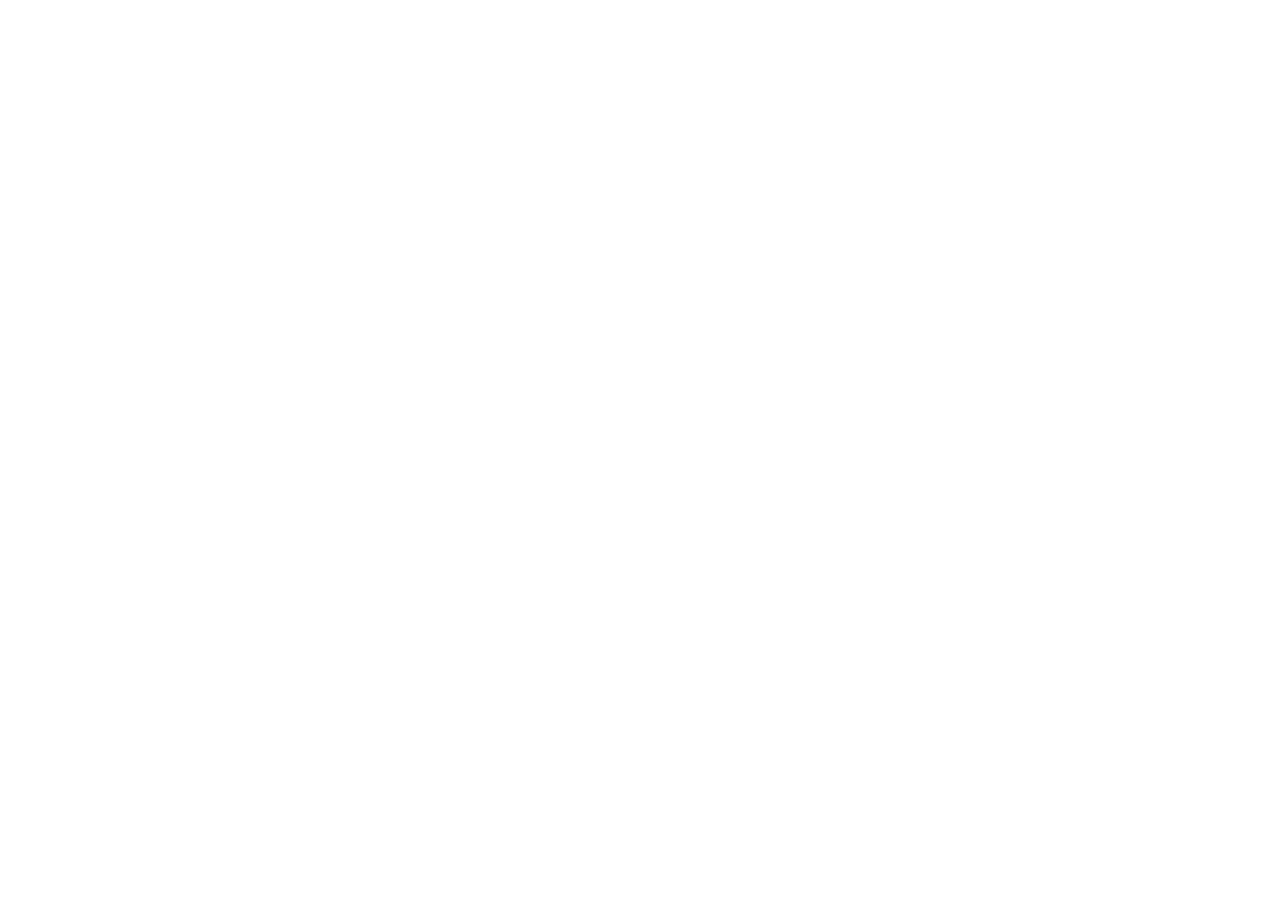
==== index.html @ fc2e2619 "first commit" ====
<!DOCTYPE html>
<html lang="en">

<head>
    <meta charset="UTF-8">
    <meta http-equiv="X-UA-Compatible" content="IE=edge">
    <meta name="viewport" content="width=device-width, initial-scale=1.0">
    <link href="https://cdn.jsdelivr.net/npm/bootstrap@5.3.0-alpha1/dist/css/bootstrap.min.css" rel="stylesheet"
        integrity="sha384-GLhlTQ8iRABdZLl6O3oVMWSktQOp6b7In1Zl3/Jr59b6EGGoI1aFkw7cmDA6j6gD" crossorigin="anonymous">
    <link rel="stylesheet" href="style.css">
    <title>Document</title>
</head>

<body>


    <!-- link bootstrap -->
    <script src="https://cdn.jsdelivr.net/npm/bootstrap@5.3.0-alpha1/dist/js/bootstrap.bundle.min.js"
        integrity="sha384-w76AqPfDkMBDXo30jS1Sgez6pr3x5MlQ1ZAGC+nuZB+EYdgRZgiwxhTBTkF7CXvN"
        crossorigin="anonymous"></script>
</body>

</html>
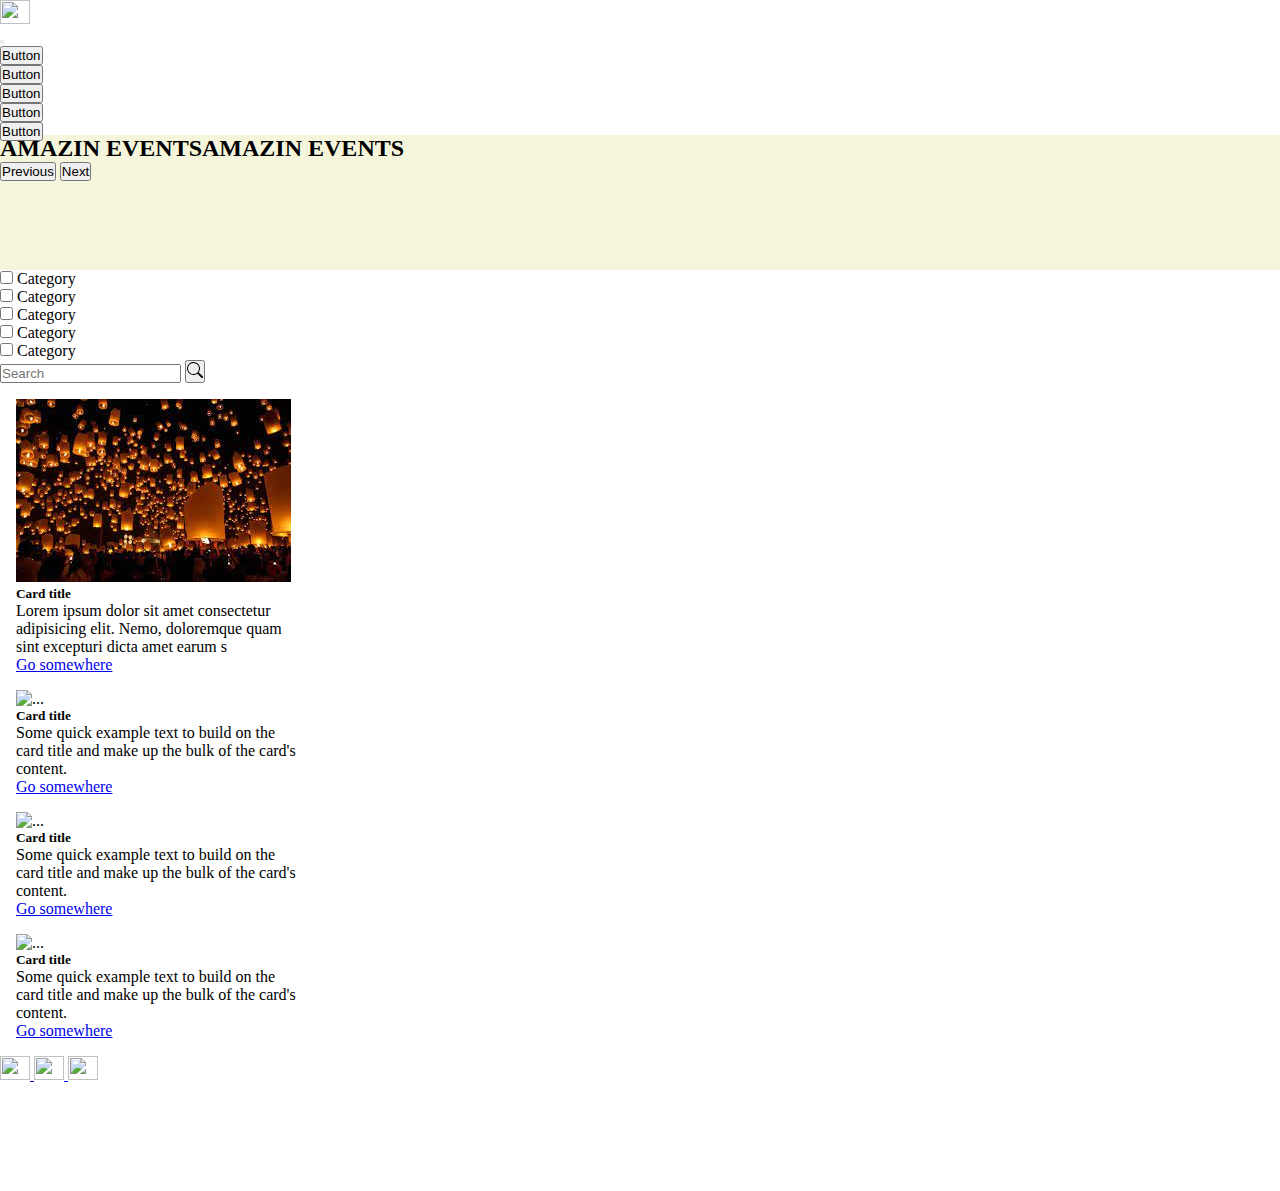
==== commit fee08b04: "commit 1 html" ====
--- a/index.html
+++ b/index.html
@@ -5,6 +5,7 @@
     <meta charset="UTF-8">
     <meta http-equiv="X-UA-Compatible" content="IE=edge">
     <meta name="viewport" content="width=device-width, initial-scale=1.0">
+    <meta name="viewport" content="width=device-width, initial-scale=1">
     <link href="https://cdn.jsdelivr.net/npm/bootstrap@5.3.0-alpha1/dist/css/bootstrap.min.css" rel="stylesheet"
         integrity="sha384-GLhlTQ8iRABdZLl6O3oVMWSktQOp6b7In1Zl3/Jr59b6EGGoI1aFkw7cmDA6j6gD" crossorigin="anonymous">
     <link rel="stylesheet" href="style.css">
@@ -13,7 +14,166 @@
 
 <body>
 
+    <header>
+        <nav class="navbar navbar-expand-lg navbar-dark bg-dark">
+            <div class="container-fluid">
+                <div class="container">
+                    <a class="navbar-brand" href="#">
+                        <img src="/docs/5.0/assets/brand/bootstrap-logo.svg" alt="" width="30" height="24">
+                    </a>
+                </div>
+                <button class="navbar-toggler" type="button" data-bs-toggle="collapse"
+                    data-bs-target="#navbarSupportedContent" aria-controls="navbarSupportedContent"
+                    aria-expanded="false" aria-label="Toggle navigation">
+                    <span class="navbar-toggler-icon"></span>
+                </button>
+                <div class="collapse navbar-collapse" id="navbarSupportedContent">
+                    <ul class="navbar-nav me-auto mb-2 mb-lg-0">
+                        <li class="nav-item">
+                            <a class="nav-link" href="#"><button class="btn btn-primary"
+                                    type="button">Button</button></a>
+                        </li>
+                        <li class="nav-item">
+                            <a class="nav-link" href="#"><button class="btn btn-primary"
+                                    type="button">Button</button></a>
+                        </li>
+                        <li class="nav-item">
+                            <a class="nav-link" href="#"><button class="btn btn-primary"
+                                    type="button">Button</button></a>
+                        </li>
+                        <li class="nav-item">
+                            <a class="nav-link" href="#"><button class="btn btn-primary"
+                                    type="button">Button</button></a>
+                        </li>
+                        <li class="nav-item">
+                            <a class="nav-link" href="#"><button class="btn btn-primary"
+                                    type="button">Button</button></a>
+                        </li>
+                    </ul>
+                </div>
+            </div>
+        </nav>
+        </div>
+        </nav>
 
+        </div>
+    </header>
+    <main>
+        <div id="carouselExampleControls" class="carousel slide" data-bs-ride="carousel">
+            <div class="carousel-inner">
+
+                <div class="carousel-item">
+                    <h2>AMAZIN EVENTS</h2>
+                </div>
+                <div class="carousel-item">
+                    <h2>AMAZIN EVENTS</h2>
+                </div>
+            </div>
+            <button class="carousel-control-prev" type="button" data-bs-target="#carouselExampleControls"
+                data-bs-slide="prev">
+                <span class="carousel-control-prev-icon" aria-hidden="true"></span>
+                <span class="visually-hidden">Previous</span>
+            </button>
+            <button class="carousel-control-next" type="button" data-bs-target="#carouselExampleControls"
+                data-bs-slide="next">
+                <span class="carousel-control-next-icon" aria-hidden="true"></span>
+                <span class="visually-hidden">Next</span>
+            </button>
+        </div>
+        <div class="container-fluid">
+            <div class="container-flex d-flex justify-between ">
+                <div class="form-check form-check-inline">
+                    <input class="form-check-input" type="checkbox" id="inlineCheckbox1" value="option1">
+                    <label class="form-check-label" for="inlineCheckbox1">Category</label>
+                </div>
+                <div class="form-check form-check-inline">
+                    <input class="form-check-input" type="checkbox" id="inlineCheckbox2" value="option2">
+                    <label class="form-check-label" for="inlineCheckbox2">Category</label>
+                </div>
+                <div class="form-check form-check-inline">
+                    <input class="form-check-input" type="checkbox" id="inlineCheckbox3" value="option3">
+                    <label class="form-check-label" for="inlineCheckbox3">Category</label>
+                </div>
+                <div class="form-check form-check-inline">
+                    <input class="form-check-input" type="checkbox" id="inlineCheckbox2" value="option2">
+                    <label class="form-check-label" for="inlineCheckbox4">Category</label>
+                </div>
+                <div class="form-check form-check-inline">
+                    <input class="form-check-input" type="checkbox" id="inlineCheckbox2" value="option2">
+                    <label class="form-check-label" for="inlineCheckbox5">Category</label>
+                </div>
+                <form class="d-flex">
+                    <input class="" type="search" placeholder="Search" aria-label="Search">
+                    <button class="btn btn-outline-success" type="submit"><svg xmlns="http://www.w3.org/2000/svg"
+                            width="16" height="16" fill="currentColor" class="bi bi-search" viewBox="0 0 16 16">
+                            <path
+                                d="M11.742 10.344a6.5 6.5 0 1 0-1.397 1.398h-.001c.03.04.062.078.098.115l3.85 3.85a1 1 0 0 0 1.415-1.414l-3.85-3.85a1.007 1.007 0 0 0-.115-.1zM12 6.5a5.5 5.5 0 1 1-11 0 5.5 5.5 0 0 1 11 0z" />
+                        </svg></button>
+                </form>
+            </div>
+        </div>
+
+        <div class="container-fluid">
+            <div class="row">
+                <div class="card" style="width: 18rem;">
+                    <img src="/imagenes/amazing1.jfif" class="card-img-top" alt="...">
+                    <div class="card-body">
+                        <h5 class="card-title">Card title</h5>
+                        <p class="card-text">Lorem ipsum dolor sit amet consectetur adipisicing elit. Nemo, doloremque
+                            quam sint excepturi dicta amet earum s</p>
+                        <a href="#" class="btn btn-primary">Go somewhere</a>
+                    </div>
+                </div>
+                <div class="card" style="width: 18rem;">
+                    <img src="..." class="card-img-top" alt="...">
+                    <div class="card-body">
+                        <h5 class="card-title">Card title</h5>
+                        <p class="card-text">Some quick example text to build on the card title and make up the bulk of
+                            the
+                            card's content.</p>
+                        <a href="#" class="btn btn-primary">Go somewhere</a>
+                    </div>
+                </div>
+                <div class="card" style="width: 18rem;">
+                    <img src="..." class="card-img-top" alt="...">
+                    <div class="card-body">
+                        <h5 class="card-title">Card title</h5>
+                        <p class="card-text">Some quick example text to build on the card title and make up the bulk of
+                            the
+                            card's content.</p>
+                        <a href="#" class="btn btn-primary">Go somewhere</a>
+                    </div>
+                </div>
+                <div class="card" style="width: 18rem;">
+                    <img src="..." class="card-img-top" alt="...">
+                    <div class="card-body">
+                        <h5 class="card-title">Card title</h5>
+                        <p class="card-text">Some quick example text to build on the card title and make up the bulk of
+                            the
+                            card's content.</p>
+                        <a href="#" class="btn btn-primary">Go somewhere</a>
+                    </div>
+                </div>
+            </div>
+
+        </div>
+    </main>
+    <footer>
+        <nav class="navbar navbar-dark bg-dark">
+            <div class="container">
+                <a class="navbar-brand" href="#">
+                    <img src="/docs/5.0/assets/brand/bootstrap-logo.svg" alt="" width="30" height="24">
+                </a>
+                <a class="navbar-brand" href="#">
+                    <img src="/docs/5.0/assets/brand/bootstrap-logo.svg" alt="" width="30" height="24">
+                </a>
+                <a class="navbar-brand" href="#">
+                    <img src="/docs/5.0/assets/brand/bootstrap-logo.svg" alt="" width="30" height="24">
+                </a>
+
+            </div>
+        </nav>
+    </footer>
     <!-- link bootstrap -->
     <script src="https://cdn.jsdelivr.net/npm/bootstrap@5.3.0-alpha1/dist/js/bootstrap.bundle.min.js"
         integrity="sha384-w76AqPfDkMBDXo30jS1Sgez6pr3x5MlQ1ZAGC+nuZB+EYdgRZgiwxhTBTkF7CXvN"
--- a/style.css
+++ b/style.css
@@ -0,0 +1,32 @@
+* {
+    margin: 0;
+    padding: 0;
+}
+nav {
+    height: 15vh;
+}
+#carouselExampleControls {
+    background-color: beige;
+    min-height: 15vh;
+
+}
+.carousel-inner {
+    display: flex;
+    align-content: center;
+}
+.carousel-item {
+    display: flex;
+    justify-content: center;
+    
+}
+main {
+    min-height:70vh ;
+}
+footer {
+    min-height: 10vh;
+}
+.card {
+    gap:1rem;
+    margin: 1rem;
+
+}
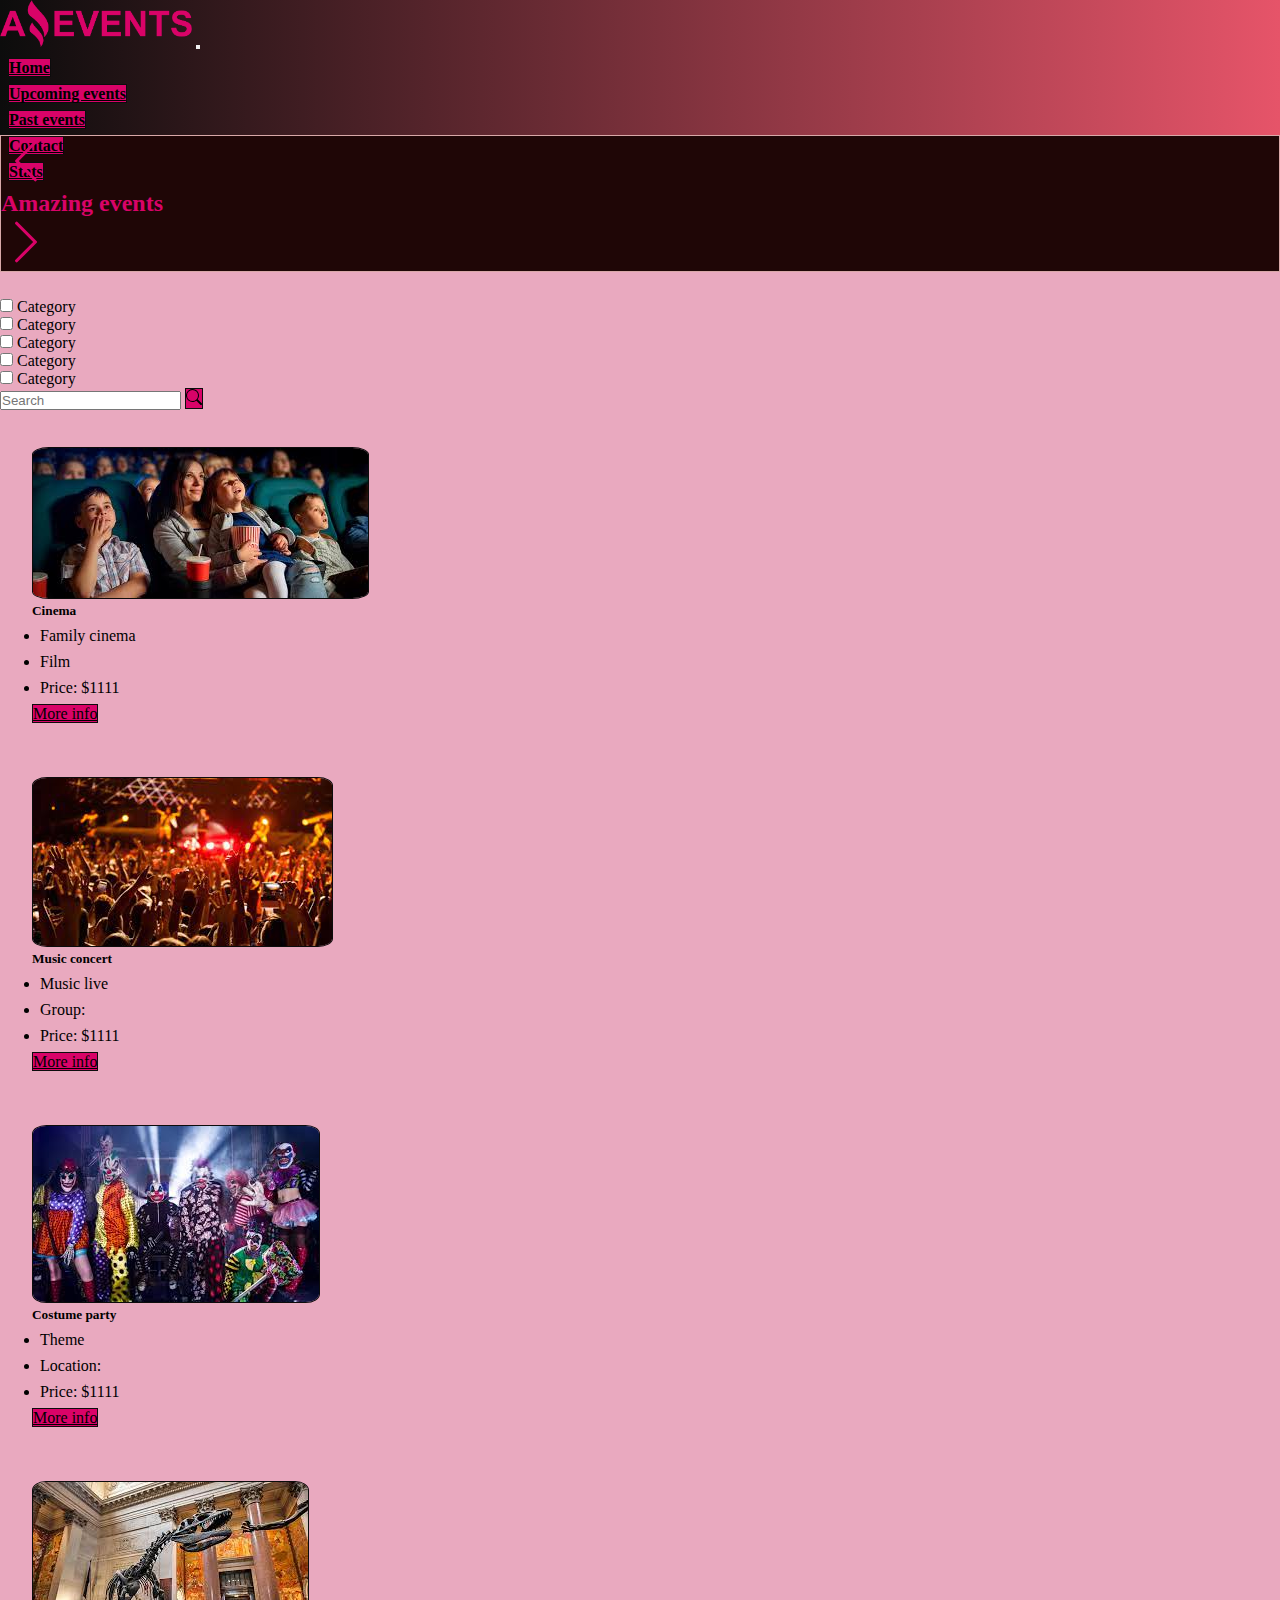
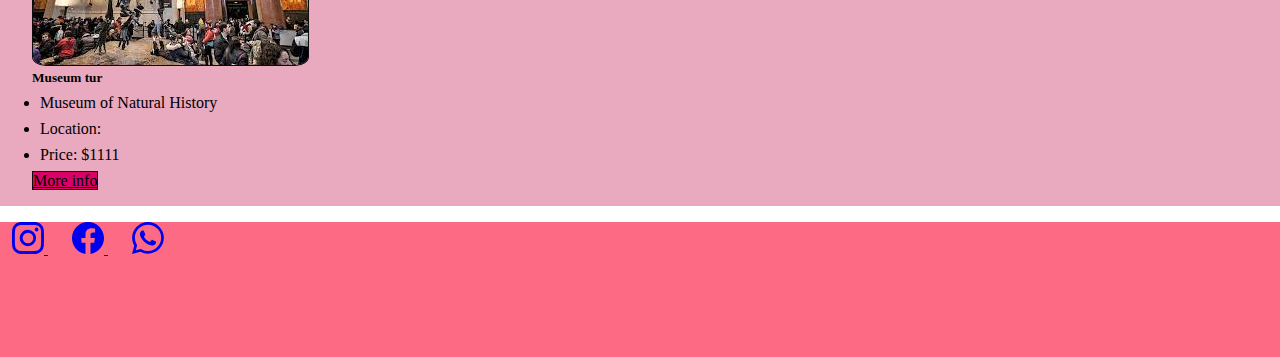
==== commit dbdeea26: "commit pre entrega" ====
--- a/index.html
+++ b/index.html
@@ -6,106 +6,106 @@
     <meta http-equiv="X-UA-Compatible" content="IE=edge">
     <meta name="viewport" content="width=device-width, initial-scale=1.0">
     <meta name="viewport" content="width=device-width, initial-scale=1">
+    <link rel="shortcut icon" href="/imagenes/favicon.png" type="image/x-icon">
     <link href="https://cdn.jsdelivr.net/npm/bootstrap@5.3.0-alpha1/dist/css/bootstrap.min.css" rel="stylesheet"
         integrity="sha384-GLhlTQ8iRABdZLl6O3oVMWSktQOp6b7In1Zl3/Jr59b6EGGoI1aFkw7cmDA6j6gD" crossorigin="anonymous">
     <link rel="stylesheet" href="style.css">
-    <title>Document</title>
+    <title>AMAZING EVENTS</title>
 </head>
 
 <body>
 
     <header>
-        <nav class="navbar navbar-expand-lg navbar-dark bg-dark">
-            <div class="container-fluid">
-                <div class="container">
-                    <a class="navbar-brand" href="#">
-                        <img src="/docs/5.0/assets/brand/bootstrap-logo.svg" alt="" width="30" height="24">
-                    </a>
-                </div>
+        <nav class="navbar navbar-expand-lg navbar-light bg-light">
+            <div class="container">
+                <img class="logo" src="imagenes/Logo_Amazing_Events.png" alt="logo">
                 <button class="navbar-toggler" type="button" data-bs-toggle="collapse"
                     data-bs-target="#navbarSupportedContent" aria-controls="navbarSupportedContent"
                     aria-expanded="false" aria-label="Toggle navigation">
                     <span class="navbar-toggler-icon"></span>
                 </button>
-                <div class="collapse navbar-collapse" id="navbarSupportedContent">
+                <div class="collapse navbar-collapse flex-column flex-wrap align-content-end"
+                    id="navbarSupportedContent">
                     <ul class="navbar-nav me-auto mb-2 mb-lg-0">
                         <li class="nav-item">
-                            <a class="nav-link" href="#"><button class="btn btn-primary"
-                                    type="button">Button</button></a>
-                        </li>
-                        <li class="nav-item">
-                            <a class="nav-link" href="#"><button class="btn btn-primary"
-                                    type="button">Button</button></a>
-                        </li>
-                        <li class="nav-item">
-                            <a class="nav-link" href="#"><button class="btn btn-primary"
-                                    type="button">Button</button></a>
-                        </li>
-                        <li class="nav-item">
-                            <a class="nav-link" href="#"><button class="btn btn-primary"
-                                    type="button">Button</button></a>
-                        </li>
-                        <li class="nav-item">
-                            <a class="nav-link" href="#"><button class="btn btn-primary"
-                                    type="button">Button</button></a>
+                            <a class="nav-link btn btn-primary" href="index.html">
+                                Home
+                            </a>
+                        </li>
+                        <li class="nav-item">
+                            <a class="nav-link btn btn-primary" href="upcoming.html">
+                                Upcoming events
+                            </a>
+                        </li>
+                        <li class="nav-item">
+                            <a class="nav-link btn btn-primary" href="past.html">
+                                Past events
+                            </a>
+                        </li>
+                        <li class="nav-item">
+                            <a class="nav-link btn btn-primary" href="contact.html">
+                                Contact</a>
+                        </li>
+                        <li class="nav-item">
+                            <a class="nav-link btn btn-primary" href="stats.html">
+                                Stats</a>
                         </li>
                     </ul>
+
                 </div>
             </div>
         </nav>
-        </div>
+    </header>
+    <main class>
+        <nav class="navbar flex-row justify-content-center" id="navbar2">
+            <a class="w3-left w3-btn" href="stats.html">
+                <svg xmlns="http://www.w3.org/2000/svg" width="50" height="50" fill="currentColor"
+                    class="bi bi-chevron-left" viewBox="0 0 16 16">
+                    <path fill-rule="evenodd"
+                        d="M11.354 1.646a.5.5 0 0 1 0 .708L5.707 8l5.647 5.646a.5.5 0 0 1-.708.708l-6-6a.5.5 0 0 1 0-.708l6-6a.5.5 0 0 1 .708 0z" />
+                </svg>
+            </a>
+            <h2>Amazing events</h2>
+            <a class="w3-right w3-btn" href="upcoming.html">
+                <svg xmlns="http://www.w3.org/2000/svg" width="50" height="50" fill="currentColor"
+                    class="bi bi-chevron-right" viewBox="0 0 16 16">
+                    <path fill-rule="evenodd"
+                        d="M4.646 1.646a.5.5 0 0 1 .708 0l6 6a.5.5 0 0 1 0 .708l-6 6a.5.5 0 0 1-.708-.708L10.293 8 4.646 2.354a.5.5 0 0 1 0-.708z" />
+                </svg>
+            </a>
         </nav>
-
-        </div>
-    </header>
-    <main>
-        <div id="carouselExampleControls" class="carousel slide" data-bs-ride="carousel">
-            <div class="carousel-inner">
-
-                <div class="carousel-item">
-                    <h2>AMAZIN EVENTS</h2>
-                </div>
-                <div class="carousel-item">
-                    <h2>AMAZIN EVENTS</h2>
-                </div>
-            </div>
-            <button class="carousel-control-prev" type="button" data-bs-target="#carouselExampleControls"
-                data-bs-slide="prev">
-                <span class="carousel-control-prev-icon" aria-hidden="true"></span>
-                <span class="visually-hidden">Previous</span>
-            </button>
-            <button class="carousel-control-next" type="button" data-bs-target="#carouselExampleControls"
-                data-bs-slide="next">
-                <span class="carousel-control-next-icon" aria-hidden="true"></span>
-                <span class="visually-hidden">Next</span>
-            </button>
-        </div>
-        <div class="container-fluid">
-            <div class="container-flex d-flex justify-between ">
-                <div class="form-check form-check-inline">
-                    <input class="form-check-input" type="checkbox" id="inlineCheckbox1" value="option1">
-                    <label class="form-check-label" for="inlineCheckbox1">Category</label>
-                </div>
-                <div class="form-check form-check-inline">
-                    <input class="form-check-input" type="checkbox" id="inlineCheckbox2" value="option2">
-                    <label class="form-check-label" for="inlineCheckbox2">Category</label>
-                </div>
-                <div class="form-check form-check-inline">
-                    <input class="form-check-input" type="checkbox" id="inlineCheckbox3" value="option3">
-                    <label class="form-check-label" for="inlineCheckbox3">Category</label>
-                </div>
-                <div class="form-check form-check-inline">
-                    <input class="form-check-input" type="checkbox" id="inlineCheckbox2" value="option2">
-                    <label class="form-check-label" for="inlineCheckbox4">Category</label>
-                </div>
-                <div class="form-check form-check-inline">
-                    <input class="form-check-input" type="checkbox" id="inlineCheckbox2" value="option2">
-                    <label class="form-check-label" for="inlineCheckbox5">Category</label>
-                </div>
+        <div class="container-fluid d-flex justify-content-evenly flex-wrap" id="check">
+            <div>
+                <div class="container-fluid d-flex justify-space-around flex-wrap ">
+                    <div class="form-check form-check-inline">
+                        <input class="form-check-input" type="checkbox" id="inlineCheckbox1" value="option1">
+                        <label class="form-check-label" for="inlineCheckbox1">Category</label>
+                    </div>
+                    <div class="form-check form-check-inline">
+                        <input class="form-check-input" type="checkbox" id="inlineCheckbox2" value="option2">
+                        <label class="form-check-label" for="inlineCheckbox2">Category</label>
+                    </div>
+                    <div class="form-check form-check-inline">
+                        <input class="form-check-input" type="checkbox" id="inlineCheckbox3" value="option3">
+                        <label class="form-check-label" for="inlineCheckbox3">Category</label>
+                    </div>
+                    <div class="form-check form-check-inline">
+                        <input class="form-check-input" type="checkbox" id="inlineCheckbox4" value="option4">
+                        <label class="form-check-label" for="inlineCheckbox4">Category</label>
+                    </div>
+                    <div class="form-check form-check-inline">
+                        <input class="form-check-input" type="checkbox" id="inlineCheckbox5" value="option5">
+                        <label class="form-check-label" for="inlineCheckbox5">Category</label>
+
+                    </div>
+                </div>
+            </div>
+            <div>
                 <form class="d-flex">
-                    <input class="" type="search" placeholder="Search" aria-label="Search">
-                    <button class="btn btn-outline-success" type="submit"><svg xmlns="http://www.w3.org/2000/svg"
-                            width="16" height="16" fill="currentColor" class="bi bi-search" viewBox="0 0 16 16">
+                    <input class="mx-3" type="search" placeholder="Search" aria-label="Search">
+                    <button class="btn btn-primary" type="submit">
+                        <svg xmlns="http://www.w3.org/2000/svg" width="16" height="16" fill="currentColor"
+                            class="bi bi-search" viewBox="0 0 16 16">
                             <path
                                 d="M11.742 10.344a6.5 6.5 0 1 0-1.397 1.398h-.001c.03.04.062.078.098.115l3.85 3.85a1 1 0 0 0 1.415-1.414l-3.85-3.85a1.007 1.007 0 0 0-.115-.1zM12 6.5a5.5 5.5 0 1 1-11 0 5.5 5.5 0 0 1 11 0z" />
                         </svg></button>
@@ -113,65 +113,89 @@
             </div>
         </div>
 
+
         <div class="container-fluid">
-            <div class="row">
+            <div class="row justify-content-center">
                 <div class="card" style="width: 18rem;">
-                    <img src="/imagenes/amazing1.jfif" class="card-img-top" alt="...">
-                    <div class="card-body">
-                        <h5 class="card-title">Card title</h5>
-                        <p class="card-text">Lorem ipsum dolor sit amet consectetur adipisicing elit. Nemo, doloremque
-                            quam sint excepturi dicta amet earum s</p>
-                        <a href="#" class="btn btn-primary">Go somewhere</a>
+                    <img src="/imagenes/Cinema.jpg" class="card-img-top" alt="Family Cinema">
+                    <div class="card-body">
+                        <h5 class="card-title">Cinema</h5>
+                        <ul>
+                            <li>Family cinema</li>
+                            <li>Film</li>
+                            <li>Price: $1111</li>
+                        </ul>
+                        <a href="details.html" class="btn btn-primary">More info</a>
                     </div>
                 </div>
                 <div class="card" style="width: 18rem;">
-                    <img src="..." class="card-img-top" alt="...">
-                    <div class="card-body">
-                        <h5 class="card-title">Card title</h5>
-                        <p class="card-text">Some quick example text to build on the card title and make up the bulk of
-                            the
-                            card's content.</p>
-                        <a href="#" class="btn btn-primary">Go somewhere</a>
+                    <img src="imagenes/Music_Concert.jpg" class="card-img-top" alt="Públic concert">
+                    <div class="card-body">
+                        <h5 class="card-title">Music concert</h5>
+                        <ul>
+                            <li>Music live</li>
+                            <li>Group:</li>
+                            <li>Price: $1111</li>
+                        </ul>
+                        <a href="#" class="btn btn-primary">More info</a>
                     </div>
                 </div>
                 <div class="card" style="width: 18rem;">
-                    <img src="..." class="card-img-top" alt="...">
-                    <div class="card-body">
-                        <h5 class="card-title">Card title</h5>
-                        <p class="card-text">Some quick example text to build on the card title and make up the bulk of
-                            the
-                            card's content.</p>
-                        <a href="#" class="btn btn-primary">Go somewhere</a>
-                    </div>
-                </div>
-                <div class="card" style="width: 18rem;">
-                    <img src="..." class="card-img-top" alt="...">
-                    <div class="card-body">
-                        <h5 class="card-title">Card title</h5>
-                        <p class="card-text">Some quick example text to build on the card title and make up the bulk of
-                            the
-                            card's content.</p>
-                        <a href="#" class="btn btn-primary">Go somewhere</a>
+                    <img src="imagenes/Costume_Party.jpg" class="card-img-top" alt="Party of costumes">
+                    <div class="card-body">
+                        <h5 class="card-title">Costume party</h5>
+                        <ul>
+                            <li>Theme</li>
+                            <li>Location:</li>
+                            <li>Price: $1111</li>
+                        </ul>
+                        <a href="#" class="btn btn-primary">More info</a>
+                    </div>
+                </div>
+                <div class="card">
+                    <img src="/imagenes/Museum_Tour.jpg" class="card-img-top" alt="...">
+                    <div class="card-body">
+                        <h5 class="card-title">Museum tur</h5>
+                        <ul>
+                            <li>Museum of Natural History</li>
+                            <li>Location:</li>
+                            <li>Price: $1111</li>
+                        </ul>
+                        <a href="#" class="btn btn-primary">More info</a>
                     </div>
                 </div>
             </div>
 
         </div>
+
+
     </main>
     <footer>
-        <nav class="navbar navbar-dark bg-dark">
-            <div class="container">
+        <nav class="navbar2 d-flex flex-wrap align-content-center justify-content-between">
+            <div class="container-flex justify-content-start flex-wrap">
                 <a class="navbar-brand" href="#">
-                    <img src="/docs/5.0/assets/brand/bootstrap-logo.svg" alt="" width="30" height="24">
+                    <svg xmlns="http://www.w3.org/2000/svg" width="32" height="32" fill="currentColor"
+                        class="bi bi-instagram" viewBox="0 0 16 16">
+                        <path
+                            d="M8 0C5.829 0 5.556.01 4.703.048 3.85.088 3.269.222 2.76.42a3.917 3.917 0 0 0-1.417.923A3.927 3.927 0 0 0 .42 2.76C.222 3.268.087 3.85.048 4.7.01 5.555 0 5.827 0 8.001c0 2.172.01 2.444.048 3.297.04.852.174 1.433.372 1.942.205.526.478.972.923 1.417.444.445.89.719 1.416.923.51.198 1.09.333 1.942.372C5.555 15.99 5.827 16 8 16s2.444-.01 3.298-.048c.851-.04 1.434-.174 1.943-.372a3.916 3.916 0 0 0 1.416-.923c.445-.445.718-.891.923-1.417.197-.509.332-1.09.372-1.942C15.99 10.445 16 10.173 16 8s-.01-2.445-.048-3.299c-.04-.851-.175-1.433-.372-1.941a3.926 3.926 0 0 0-.923-1.417A3.911 3.911 0 0 0 13.24.42c-.51-.198-1.092-.333-1.943-.372C10.443.01 10.172 0 7.998 0h.003zm-.717 1.442h.718c2.136 0 2.389.007 3.232.046.78.035 1.204.166 1.486.275.373.145.64.319.92.599.28.28.453.546.598.92.11.281.24.705.275 1.485.039.843.047 1.096.047 3.231s-.008 2.389-.047 3.232c-.035.78-.166 1.203-.275 1.485a2.47 2.47 0 0 1-.599.919c-.28.28-.546.453-.92.598-.28.11-.704.24-1.485.276-.843.038-1.096.047-3.232.047s-2.39-.009-3.233-.047c-.78-.036-1.203-.166-1.485-.276a2.478 2.478 0 0 1-.92-.598 2.48 2.48 0 0 1-.6-.92c-.109-.281-.24-.705-.275-1.485-.038-.843-.046-1.096-.046-3.233 0-2.136.008-2.388.046-3.231.036-.78.166-1.204.276-1.486.145-.373.319-.64.599-.92.28-.28.546-.453.92-.598.282-.11.705-.24 1.485-.276.738-.034 1.024-.044 2.515-.045v.002zm4.988 1.328a.96.96 0 1 0 0 1.92.96.96 0 0 0 0-1.92zm-4.27 1.122a4.109 4.109 0 1 0 0 8.217 4.109 4.109 0 0 0 0-8.217zm0 1.441a2.667 2.667 0 1 1 0 5.334 2.667 2.667 0 0 1 0-5.334z" />
+                    </svg>
                 </a>
                 <a class="navbar-brand" href="#">
-                    <img src="/docs/5.0/assets/brand/bootstrap-logo.svg" alt="" width="30" height="24">
+                    <svg xmlns="http://www.w3.org/2000/svg" width="32" height="32" fill="currentColor"
+                        class="bi bi-facebook" viewBox="0 0 16 16">
+                        <path
+                            d="M16 8.049c0-4.446-3.582-8.05-8-8.05C3.58 0-.002 3.603-.002 8.05c0 4.017 2.926 7.347 6.75 7.951v-5.625h-2.03V8.05H6.75V6.275c0-2.017 1.195-3.131 3.022-3.131.876 0 1.791.157 1.791.157v1.98h-1.009c-.993 0-1.303.621-1.303 1.258v1.51h2.218l-.354 2.326H9.25V16c3.824-.604 6.75-3.934 6.75-7.951z" />
+                    </svg>
                 </a>
                 <a class="navbar-brand" href="#">
-                    <img src="/docs/5.0/assets/brand/bootstrap-logo.svg" alt="" width="30" height="24">
+                    <svg xmlns="http://www.w3.org/2000/svg" width="32" height="32" fill="currentColor"
+                        class="bi bi-whatsapp" viewBox="0 0 16 16">
+                        <path
+                            d="M13.601 2.326A7.854 7.854 0 0 0 7.994 0C3.627 0 .068 3.558.064 7.926c0 1.399.366 2.76 1.057 3.965L0 16l4.204-1.102a7.933 7.933 0 0 0 3.79.965h.004c4.368 0 7.926-3.558 7.93-7.93A7.898 7.898 0 0 0 13.6 2.326zM7.994 14.521a6.573 6.573 0 0 1-3.356-.92l-.24-.144-2.494.654.666-2.433-.156-.251a6.56 6.56 0 0 1-1.007-3.505c0-3.626 2.957-6.584 6.591-6.584a6.56 6.56 0 0 1 4.66 1.931 6.557 6.557 0 0 1 1.928 4.66c-.004 3.639-2.961 6.592-6.592 6.592zm3.615-4.934c-.197-.099-1.17-.578-1.353-.646-.182-.065-.315-.099-.445.099-.133.197-.513.646-.627.775-.114.133-.232.148-.43.05-.197-.1-.836-.308-1.592-.985-.59-.525-.985-1.175-1.103-1.372-.114-.198-.011-.304.088-.403.087-.088.197-.232.296-.346.1-.114.133-.198.198-.33.065-.134.034-.248-.015-.347-.05-.099-.445-1.076-.612-1.47-.16-.389-.323-.335-.445-.34-.114-.007-.247-.007-.38-.007a.729.729 0 0 0-.529.247c-.182.198-.691.677-.691 1.654 0 .977.71 1.916.81 2.049.098.133 1.394 2.132 3.383 2.992.47.205.84.326 1.129.418.475.152.904.129 1.246.08.38-.058 1.171-.48 1.338-.943.164-.464.164-.86.114-.943-.049-.084-.182-.133-.38-.232z" />
+                    </svg>
                 </a>
-
-            </div>
+            </div>
+
         </nav>
     </footer>
     <!-- link bootstrap -->
--- a/style.css
+++ b/style.css
@@ -4,29 +4,98 @@
 }
 nav {
     height: 15vh;
-}
-#carouselExampleControls {
-    background-color: beige;
-    min-height: 15vh;
-
-}
-.carousel-inner {
-    display: flex;
-    align-content: center;
-}
-.carousel-item {
-    display: flex;
-    justify-content: center;
     
 }
+
+.logo {
+    width: 15%;
+   
+}
+.nav-item {
+    z-index: 4;
+    font-weight: bold;
+}
+
 main {
-    min-height:70vh ;
+    min-height:75vh ;
+    background-color:#e9a9bf;
 }
 footer {
     min-height: 10vh;
+    background-color: rgb(253, 106, 131);
+    color:white;
 }
 .card {
     gap:1rem;
     margin: 1rem;
+    padding: 1rem;
+    width: 18rem;
+}
+.card-img-top {
+    border-radius: 5%;
+    margin-top: 2%;
+    border: #0c0c0c 1px solid;
+}
+  
+
+.btn {
+    background-color: #d90368;
+    color: black;
+    border: #0c0c0c solid 1px;
+}
+.navbar {
+    background: linear-gradient(to right, rgb(12, 12, 12), rgb(230, 84, 105));
+}
+.navbar-brand {
+    margin: 12px;
+}
+#navbar2 {
+    background: rgb(31, 6, 6);
+    border: 1px rgb(216, 168, 168) solid;
+    color: #d90368;
+}
+li {
+    margin: 0.5rem;
+   
+}
+#check {
+    margin-top: 2%;
+}
+#send {
+    margin-bottom: 15px;
+}
+.w3-right {
+    color:#d90368;
+}
+.w3-left {
+    color:#d90368;
+}
+#card-details {
+    min-width: 60vw;
+    min-height: 60vh;
+    margin-top: 5vh;
+}
+table {
+    margin: auto;
+    margin-top: 2%;
+}
+td {
+    border: #0c0c0c 1px solid;
+    background-color: antiquewhite;
+    padding: 5px;
+    
+}
+th {
+    border: #0c0c0c 1px solid;
+    font-size: larger;
+    background-color: #d90368 ;
+    color: black;
+}
+.td-h {
+    border: #0c0c0c 1px solid;
+    font-size: larger;
+    background-color: #d90368 ;
+    color: black;
+    font-weight: bold;
 
 }
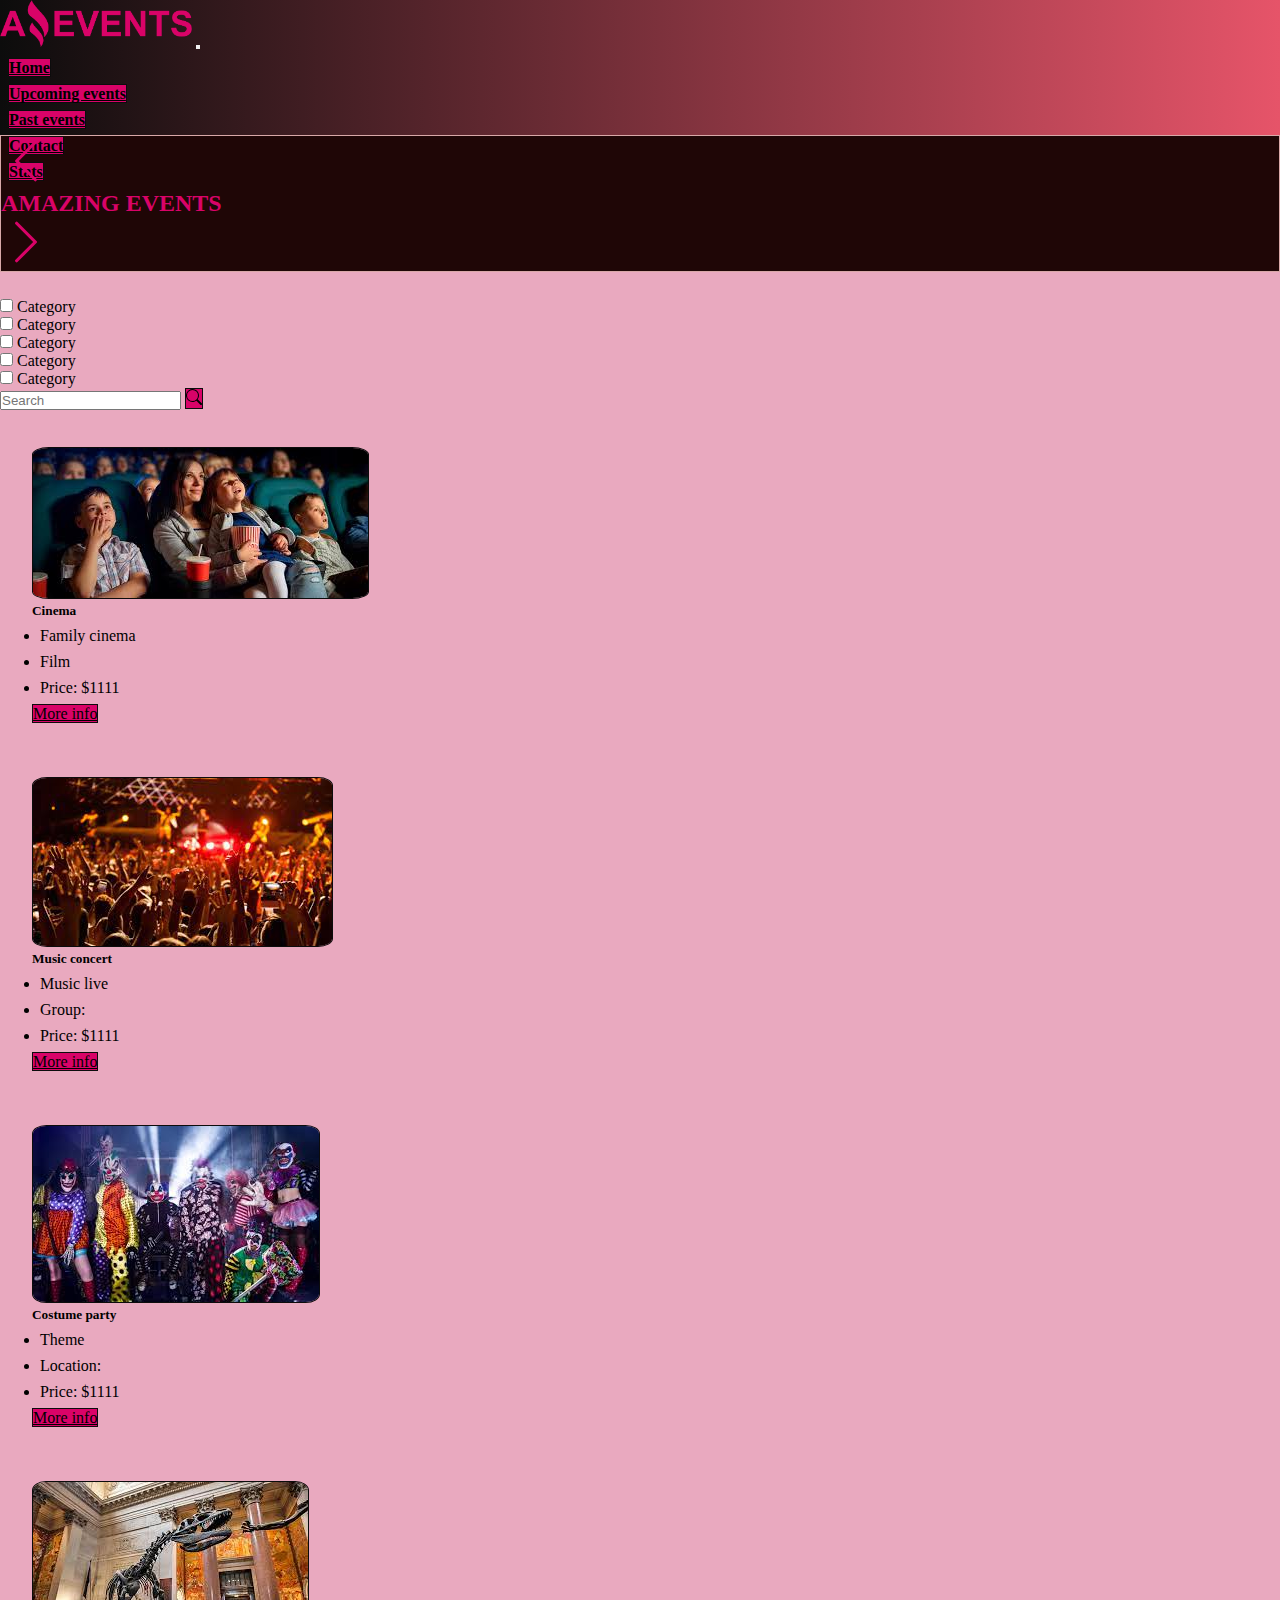
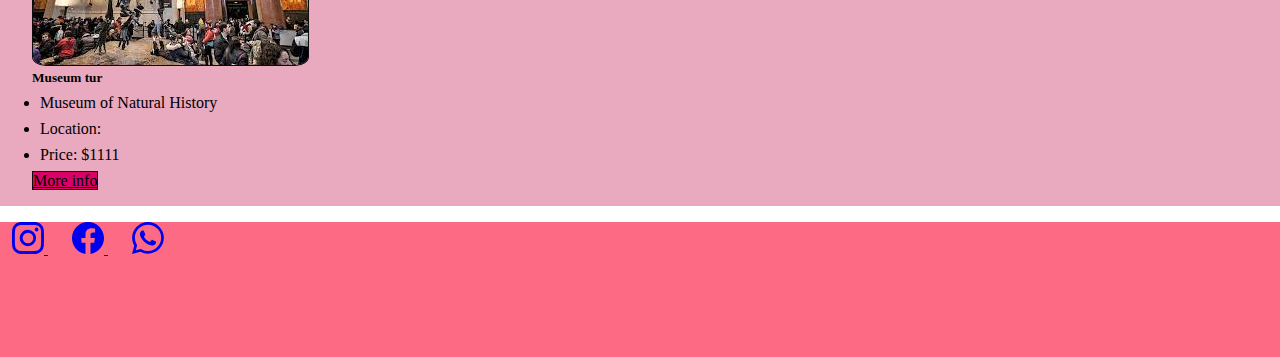
==== commit e2f8f8d2: "first commit task2" ====
--- a/index.html
+++ b/index.html
@@ -65,7 +65,7 @@
                         d="M11.354 1.646a.5.5 0 0 1 0 .708L5.707 8l5.647 5.646a.5.5 0 0 1-.708.708l-6-6a.5.5 0 0 1 0-.708l6-6a.5.5 0 0 1 .708 0z" />
                 </svg>
             </a>
-            <h2>Amazing events</h2>
+            <h2>AMAZING EVENTS</h2>
             <a class="w3-right w3-btn" href="upcoming.html">
                 <svg xmlns="http://www.w3.org/2000/svg" width="50" height="50" fill="currentColor"
                     class="bi bi-chevron-right" viewBox="0 0 16 16">
@@ -153,7 +153,7 @@
                     </div>
                 </div>
                 <div class="card">
-                    <img src="/imagenes/Museum_Tour.jpg" class="card-img-top" alt="...">
+                    <img src="/imagenes/Museum_Tour.jpg" class="card-img-top" alt="dino of museum">
                     <div class="card-body">
                         <h5 class="card-title">Museum tur</h5>
                         <ul>
--- a/style.css
+++ b/style.css
@@ -78,6 +78,7 @@
 table {
     margin: auto;
     margin-top: 2%;
+    max-height: 80%;
 }
 td {
     border: #0c0c0c 1px solid;
@@ -99,3 +100,6 @@
     font-weight: bold;
 
 }
+.mainStats {
+    padding-bottom:2%;
+}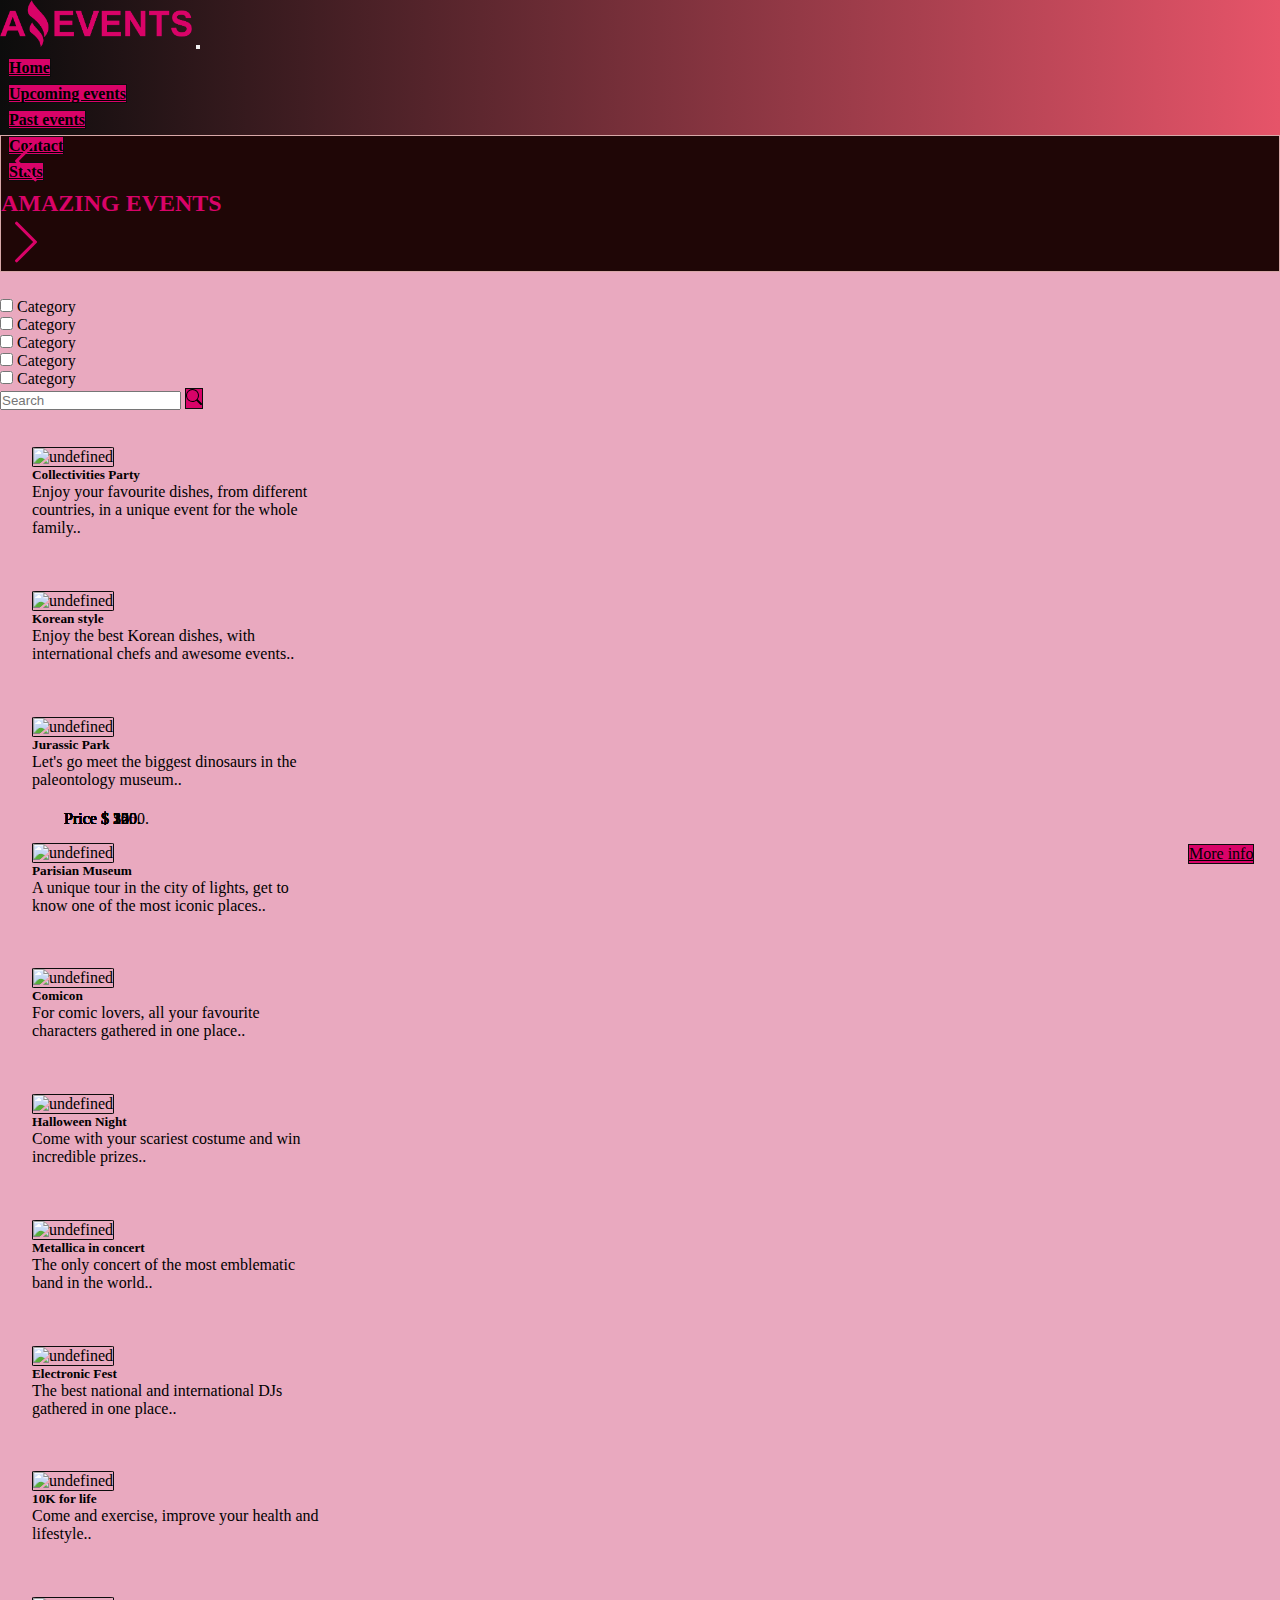
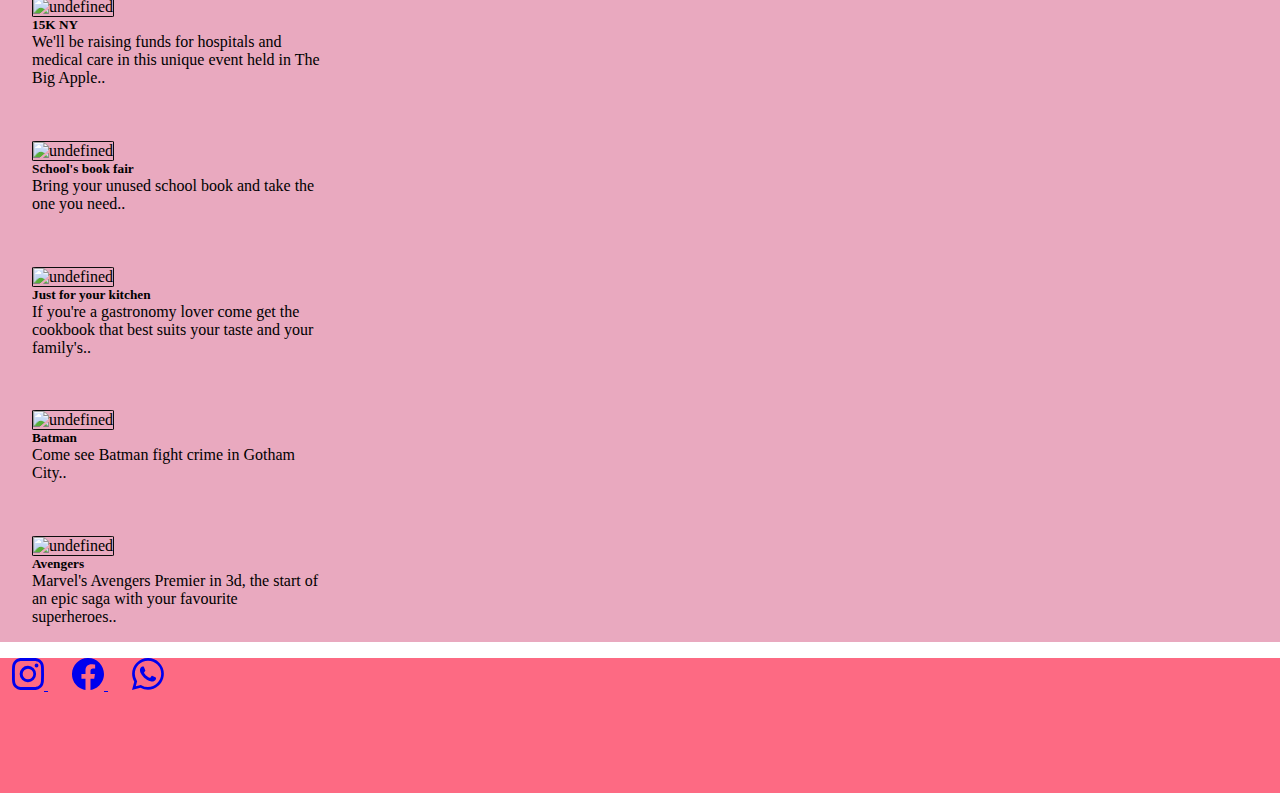
==== commit 6a9267cb: "2nd commit task2" ====
--- a/index.html
+++ b/index.html
@@ -9,7 +9,7 @@
     <link rel="shortcut icon" href="/imagenes/favicon.png" type="image/x-icon">
     <link href="https://cdn.jsdelivr.net/npm/bootstrap@5.3.0-alpha1/dist/css/bootstrap.min.css" rel="stylesheet"
         integrity="sha384-GLhlTQ8iRABdZLl6O3oVMWSktQOp6b7In1Zl3/Jr59b6EGGoI1aFkw7cmDA6j6gD" crossorigin="anonymous">
-    <link rel="stylesheet" href="style.css">
+    <link rel="stylesheet" href="/Styles/style.css">
     <title>AMAZING EVENTS</title>
 </head>
 
@@ -115,55 +115,8 @@
 
 
         <div class="container-fluid">
-            <div class="row justify-content-center">
-                <div class="card" style="width: 18rem;">
-                    <img src="/imagenes/Cinema.jpg" class="card-img-top" alt="Family Cinema">
-                    <div class="card-body">
-                        <h5 class="card-title">Cinema</h5>
-                        <ul>
-                            <li>Family cinema</li>
-                            <li>Film</li>
-                            <li>Price: $1111</li>
-                        </ul>
-                        <a href="details.html" class="btn btn-primary">More info</a>
-                    </div>
-                </div>
-                <div class="card" style="width: 18rem;">
-                    <img src="imagenes/Music_Concert.jpg" class="card-img-top" alt="Públic concert">
-                    <div class="card-body">
-                        <h5 class="card-title">Music concert</h5>
-                        <ul>
-                            <li>Music live</li>
-                            <li>Group:</li>
-                            <li>Price: $1111</li>
-                        </ul>
-                        <a href="#" class="btn btn-primary">More info</a>
-                    </div>
-                </div>
-                <div class="card" style="width: 18rem;">
-                    <img src="imagenes/Costume_Party.jpg" class="card-img-top" alt="Party of costumes">
-                    <div class="card-body">
-                        <h5 class="card-title">Costume party</h5>
-                        <ul>
-                            <li>Theme</li>
-                            <li>Location:</li>
-                            <li>Price: $1111</li>
-                        </ul>
-                        <a href="#" class="btn btn-primary">More info</a>
-                    </div>
-                </div>
-                <div class="card">
-                    <img src="/imagenes/Museum_Tour.jpg" class="card-img-top" alt="dino of museum">
-                    <div class="card-body">
-                        <h5 class="card-title">Museum tur</h5>
-                        <ul>
-                            <li>Museum of Natural History</li>
-                            <li>Location:</li>
-                            <li>Price: $1111</li>
-                        </ul>
-                        <a href="#" class="btn btn-primary">More info</a>
-                    </div>
-                </div>
+            <div class="row justify-content-center" id="containerCards">
+
             </div>
 
         </div>
@@ -202,6 +155,8 @@
     <script src="https://cdn.jsdelivr.net/npm/bootstrap@5.3.0-alpha1/dist/js/bootstrap.bundle.min.js"
         integrity="sha384-w76AqPfDkMBDXo30jS1Sgez6pr3x5MlQ1ZAGC+nuZB+EYdgRZgiwxhTBTkF7CXvN"
         crossorigin="anonymous"></script>
+    <script src="/Scripts/data.js"></script>
+    <script src="/Scripts/index.js"></script>
 </body>
 
 </html>--- a/Styles/style.css
+++ b/Styles/style.css
@@ -0,0 +1,140 @@
+* {
+    margin: 0;
+    padding: 0;
+}
+
+@import url('https://fonts.googleapis.com/css2?family=Roboto:wght@300&family=Shantell+Sans:ital@1&display=swap');
+
+nav {
+    height: 15vh;
+
+}
+
+.logo {
+    width: 15%;
+
+}
+
+.nav-item {
+    z-index: 4;
+    font-weight: bold;
+}
+
+main {
+    min-height: 75vh;
+    background-color: #e9a9bf;
+}
+
+footer {
+    min-height: 10vh;
+    background-color: rgb(253, 106, 131);
+    color: white;
+}
+
+.card {
+    gap: 1rem;
+    margin: 1rem;
+    padding: 1rem;
+    width: 18rem;
+    font-family: 'Shantell Sans', cursive;
+}
+
+.card-img-top {
+    border-radius: 5%;
+    margin-top: 2%;
+    border: #0c0c0c 1px solid;
+}
+
+
+.btn {
+    background-color: #d90368;
+    color: black;
+    border: #0c0c0c solid 1px;
+}
+
+.navbar {
+    background: linear-gradient(to right, rgb(12, 12, 12), rgb(230, 84, 105));
+}
+
+.navbar-brand {
+    margin: 12px;
+}
+
+#navbar2 {
+    background: rgb(31, 6, 6);
+    border: 1px rgb(216, 168, 168) solid;
+    color: #d90368;
+}
+
+li {
+    margin: 0.5rem;
+
+}
+
+#check {
+    margin-top: 2%;
+}
+
+#send {
+    margin-bottom: 15px;
+}
+
+.w3-right {
+    color: #d90368;
+}
+
+.w3-left {
+    color: #d90368;
+}
+
+#card-details {
+    min-width: 60vw;
+    min-height: 60vh;
+    margin-top: 5vh;
+}
+
+table {
+    margin: auto;
+    margin-top: 2%;
+    max-height: 80%;
+}
+
+td {
+    border: #0c0c0c 1px solid;
+    background-color: antiquewhite;
+    padding: 5px;
+
+}
+
+th {
+    border: #0c0c0c 1px solid;
+    font-size: larger;
+    background-color: #d90368;
+    color: black;
+}
+
+.td-h {
+    border: #0c0c0c 1px solid;
+    font-size: larger;
+    background-color: #d90368;
+    color: black;
+    font-weight: bold;
+
+}
+
+.mainStats {
+    padding-bottom: 2%;
+}
+
+#buttonInfo {
+    position: absolute;
+    bottom: 4%;
+    right: 2%;
+}
+
+.card-price {
+    position: absolute;
+    top: 90%;
+    bottom: 10%;
+    left: 5%;
+}